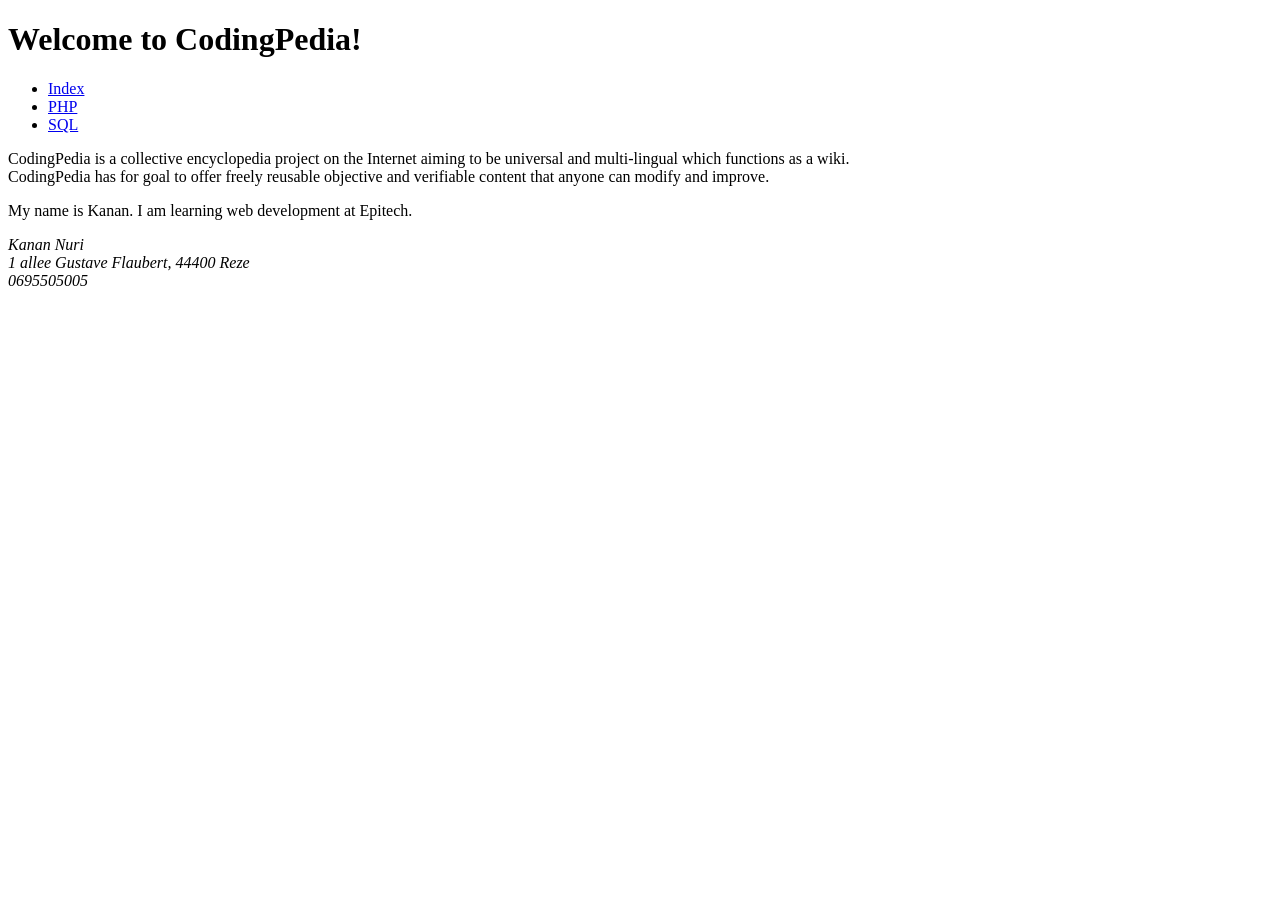
==== piscine_day02/task03/php.html @ 40310a9c "Complete piscine day02 tasks 02 and 03" ====
<!DOCTYPE html>
<html lang="en">

<head>
    <meta charset="UTF-8">
    <title>CodingPedia</title>
</head>

<body>

    <header>
        <h1>Welcome to CodingPedia!</h1>

        <nav>
            <ul>
                <li><a href="index.html">Index</a></li>
                <li><a href="php.html">PHP</a></li>
                <li><a href="sql.html">SQL</a></li>
            </ul>
        </nav>
    </header>

    <main>
        <p>
            CodingPedia is a collective encyclopedia project on the Internet aiming to be universal and multi-lingual which functions as a wiki.
            <br>
            CodingPedia has for goal to offer freely reusable objective and verifiable content that anyone can modify and improve.
        </p>
    </main>

    <aside>
        <p>
            My name is Kanan. I am learning web development at Epitech.
        </p>
    </aside>

    <footer>
        <address>
            Kanan Nuri<br>
            1 allee Gustave Flaubert, 44400 Reze<br>
            0695505005
        </address>
    </footer>

</body>

</html>
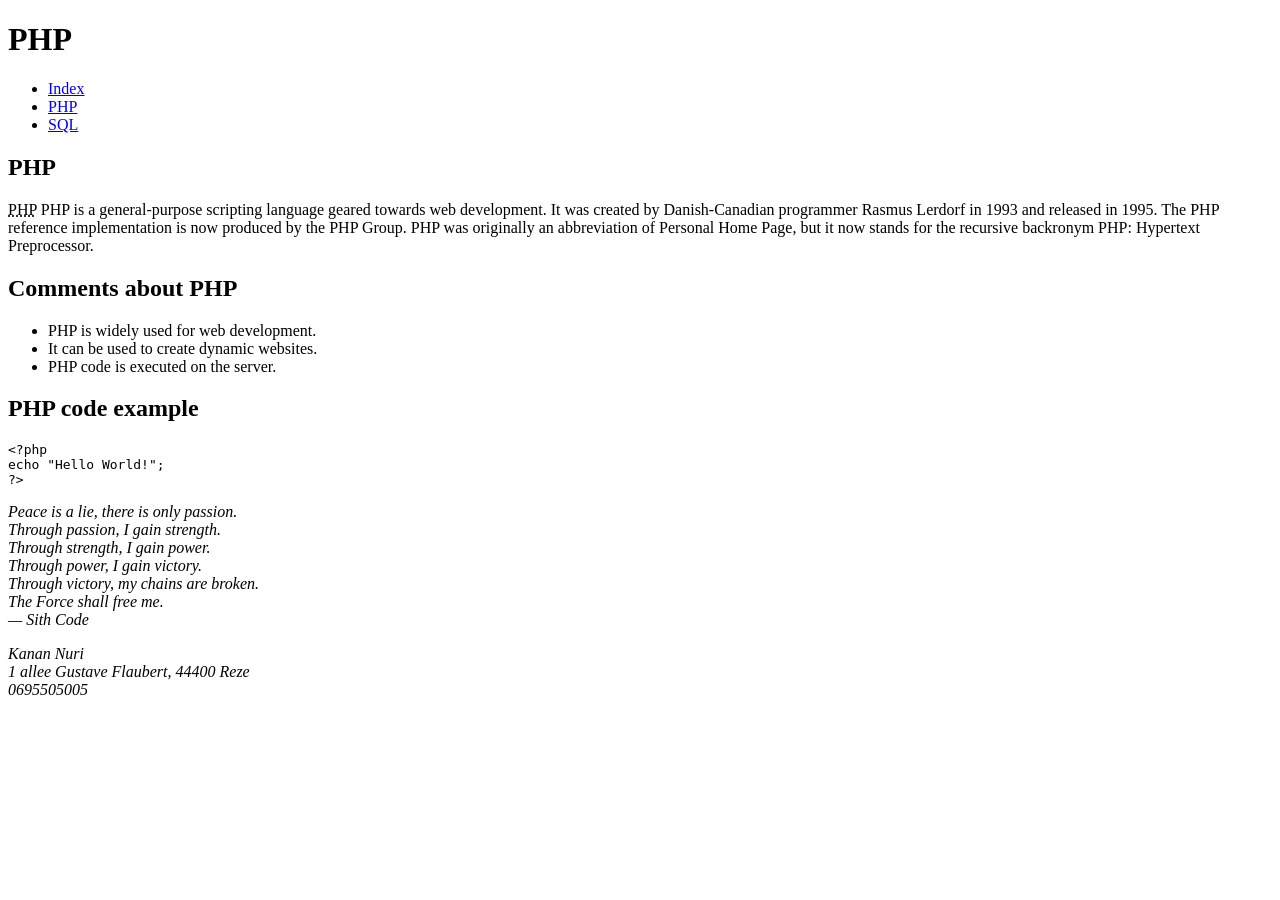
==== commit 4cd12d6f: "Complete Piscine Day02 exercises" ====
--- a/piscine_day02/task03/php.html
+++ b/piscine_day02/task03/php.html
@@ -3,13 +3,13 @@
 
 <head>
     <meta charset="UTF-8">
-    <title>CodingPedia</title>
+    <title>PHP</title>
 </head>
 
 <body>
 
     <header>
-        <h1>Welcome to CodingPedia!</h1>
+        <h1>PHP</h1>
 
         <nav>
             <ul>
@@ -21,16 +21,50 @@
     </header>
 
     <main>
-        <p>
-            CodingPedia is a collective encyclopedia project on the Internet aiming to be universal and multi-lingual which functions as a wiki.
-            <br>
-            CodingPedia has for goal to offer freely reusable objective and verifiable content that anyone can modify and improve.
-        </p>
+
+        <article>
+            <h2>PHP</h2>
+
+            <p>
+                <abbr title="PHP: Hypertext Preprocessor">PHP</abbr>
+                PHP is a general-purpose scripting language geared towards web development. It was created by Danish-Canadian programmer Rasmus Lerdorf in 1993 and released in 1995. The PHP reference implementation is now produced by the PHP Group. PHP was originally an abbreviation of Personal Home Page, but it now stands for the recursive backronym PHP: Hypertext Preprocessor.
+            </p>
+        </article>
+
+        <article>
+        </article>
+
+        <article>
+            <h2>Comments about PHP</h2>
+
+            <ul>
+                <li>PHP is widely used for web development.</li>
+                <li>It can be used to create dynamic websites.</li>
+                <li>PHP code is executed on the server.</li>
+            </ul>
+        </article>
+
+        <article>
+            <h2>PHP code example</h2>
+
+            <pre><code>&lt;?php
+echo "Hello World!";
+?&gt;</code></pre>
+        </article>
+
     </main>
 
     <aside>
         <p>
-            My name is Kanan. I am learning web development at Epitech.
+            <cite>
+                Peace is a lie, there is only passion.<br>
+                Through passion, I gain strength.<br>
+                Through strength, I gain power.<br>
+                Through power, I gain victory.<br>
+                Through victory, my chains are broken.<br>
+                The Force shall free me.<br>
+                — Sith Code
+            </cite>
         </p>
     </aside>
 
